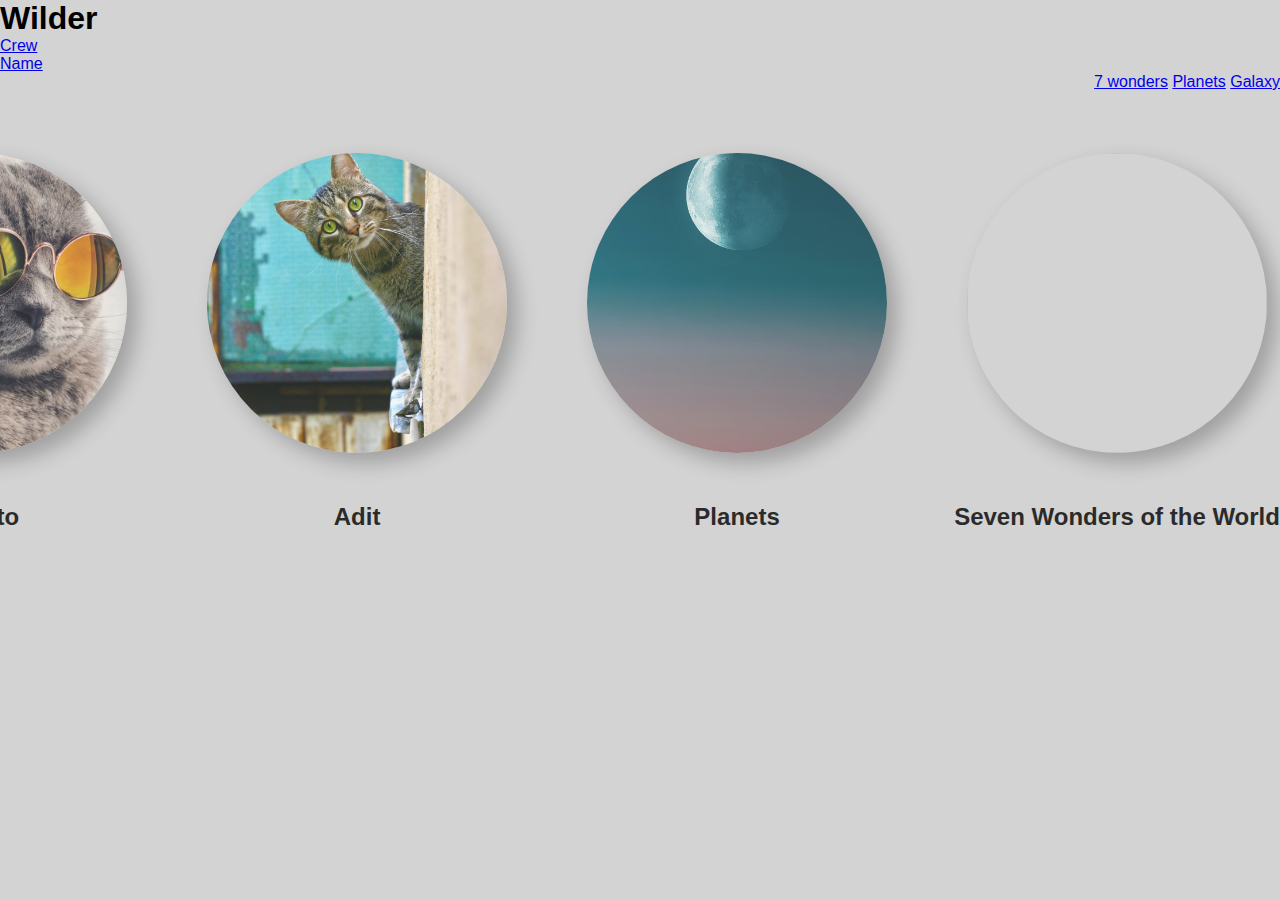
==== index.html @ 469df577 "adding new files for planet and facts" ====
<!DOCTYPE html>
<html lang="en">
  <head>
    <meta charset="UTF-8" />
    <meta http-equiv="X-UA-Compatible" content="IE=edge" />
    <meta name="viewport" content="width=device-width, initial-scale=1.0" />
    <link rel="stylesheet" href="style.css" />
    <link
      rel="stylesheet"
      href="https://cdnjs.cloudflare.com/ajax/libs/font-awesome/6.4.0/css/all.min.css"
      integrity="sha512-iecdLmaskl7CVkqkXNQ/ZH/XLlvWZOJyj7Yy7tcenmpD1ypASozpmT/E0iPtmFIB46ZmdtAc9eNBvH0H/ZpiBw=="
      crossorigin="anonymous"
      referrerpolicy="no-referrer"
    />
    <title>Wilder Crew Member</title>
  </head>
  <body>
    <header>
      <div class="navbar">
          <div class="logo"><h1 id="wilder">Wilder</h1></div>
          <ul>
              <li><a href="crew.html" id= "Crew">Crew</a></li>
              <li><a href="#name-section" id="game">Name</a></li>
          </ul>
          <div class="toogle" style="float:right" >
              <i class="fa-solid fa-bars"></i>
              <div class ="dropdown-content">
              <a href="crew">7 wonders</a>
              <a href="Solar">Planets</a>
              <a href="Galaxy">Galaxy</a>
          </div>
          </div>
      </div>
  </header>
  <body>
    <main>
      <div id="section1" >
      <div class="container">
      <div class="image-container">
        <div class="image">
          <img src= "marco-biondi-0apwACX-W2Y-unsplash.jpg"/>
          <h2>Sameetah</h2>
        </div>
        <div class="image">
          <img src="raoul-droog-yMSecCHsIBc-unsplash.jpg"/>
          <h2>Alberto</h2>
        </div>
        <div class="image">
          <img src="bogdan-farca-CEx86maLUSc-unsplash.jpg" />
          <h2>Adit</h2>
        </div>
      </div>
      </div>
    </div>
  </div>
  <div id="section2" class="hidden">
  <div class="container">
    <div class="image-container">
      <div class="image">
        <img src="alexander-andrews-yOIT88xWkbg-unsplash.jpg" />
        <h2>Planets</h2>
      </div>
      <div class="image">
        <img src="vatra-voda-_P5F9l4XNMA-unsplash.jpg" />
        <h2>Seven Wonders of the World</h2>
      </div>
      <div class="image">
        <img src="jeremy-thomas-E0AHdsENmDg-unsplash.jpg" />
        <h2>Galaxy</h2>
      </div>
    </div>
    </div>
  </div>
</div>
    </main>

  <script src="script.js"></script>
</body>

</html>
---- style.css ----
:root {
  background-color: #D3D3D3;
}


* {
  margin: 0;
  padding: 0;
  box-sizing: border-box;
  font-family: sans-serif;
}

/* Alberto part is header*/

@media only screen and (max-width: 600px) {
  .navbar {
      justify-content: space-between;
  }

  .logo {
      transform: scale(0.8);
  }

  .toggle {
      display: inline-block;
  }

  ul {
      display: none;
  }


.navbar {
display: flex;
justify-content: space-between;
color: aliceblue;
background-color: rgb(8, 6, 6);
height: 4rem;
align-items: center;

}
.logo {
margin: 8rem;
font-size: medium;
}

.logo:hover {
    color:grey;
    cursor: pointer;
}

ul {
display: flex;
justify-content: space-around;
width: 15rem;
list-style-type:none;
}

a{
text-decoration: none;
color: aliceblue;
font-size: x-large; 
}

a:hover {
    color:grey;
    cursor: pointer;
}

.toogle {
margin-right: 1rem;
position: relative;
display: inline-block;
padding: 16px;
font-size: 16px;
}

.toogle:hover {
color: grey;
transform: scale(1.3);
}

.dropdown-content {
display: none;
position: absolute;
background-color: #f1f1f1;
min-width:160px;
box-shadow: 0px 8px 16px 0px rgba(0,0,0,0,0.2);
z-index: 1;
right:0

}

.dropdown-content a {
color: black;
padding: 12px 16px;
text-decoration:none;
display:block;
}

.dropdown-content a:hover {
background-color: #ddd;
}

.toogle:hover .dropdown-content {
display: block;
}






/* Sameetah part is main */




main {
  display: flex;
  justify-content: center;
  align-items: center;


  padding: 80px 0;


}

.image-container {
  display: flex;
  justify-content: center;
  

  

}

.image-container img {
  width: 300px; /* Adjust this value to your desired size */
  height: 300px; /* Adjust this value to your desired size */
  border-radius: 50%;
  object-fit: cover;
  margin: 0 40px;
  /* Adjust this value to add spacing between images */

  box-shadow: 10px 10px 20px rgba(0, 0, 0, 0.3);




}

.image-container h2,
img {
  opacity: 0.8;
  position: relative;
  text-shadow: 2px 2px 4px rgba(0, 0, 0, 0.5);
 
  
}
.image-container .image:hover  {
  transition: transform 0.8s ease-in;
  transform: scale(1.3);
  /* Increase the value to make the image grow more */
}

.image-container .image:not(:hover) {
  transition: transform 0.9s ease-in;
  transform: scale(1);
}

.image {
  display: flex;
  justify-content: center;
  flex-direction: column;
  text-align: center;
  gap: 50px 0;


}

.hidden{display: none;}


@media (max-width: 1139px) {
  .image-container {
      flex-direction: column;
  }

  .image{
      height: 70vh;
  }
}
}
/* Sameetah part is main */




main {
    display: flex;
    justify-content: center;
    align-items: center;


    padding: 80px 0;


}

.image-container {
    display: flex;
    justify-content: center;



}

.image-container img {
    width: 300px;
    /* Adjust this value to your desired size */
    height: 300px;
    /* Adjust this value to your desired size */
    border-radius: 50%;
    object-fit: cover;
    margin: 0 40px;
    /* Adjust this value to add spacing between images */

    box-shadow: 10px 10px 20px rgba(0, 0, 0, 0.3);




}

.image-container h2,
img {
    opacity: 0.8;
    position: relative;



}

.image-container .image:hover {
    transition: transform 0.8s ease-in;
    transform: scale(1.3);
    /* Increase the value to make the image grow more */
}

.image-container .image:not(:hover) {
    transition: transform 0.9s ease-in;
    transform: scale(1);
}

.image {
    display: flex;
    justify-content: center;
    flex-direction: column;
    text-align: center;
    gap: 50px 0;


}

@media (max-width: 1139px) {
    .image-container {
        flex-direction: column;
    }

}
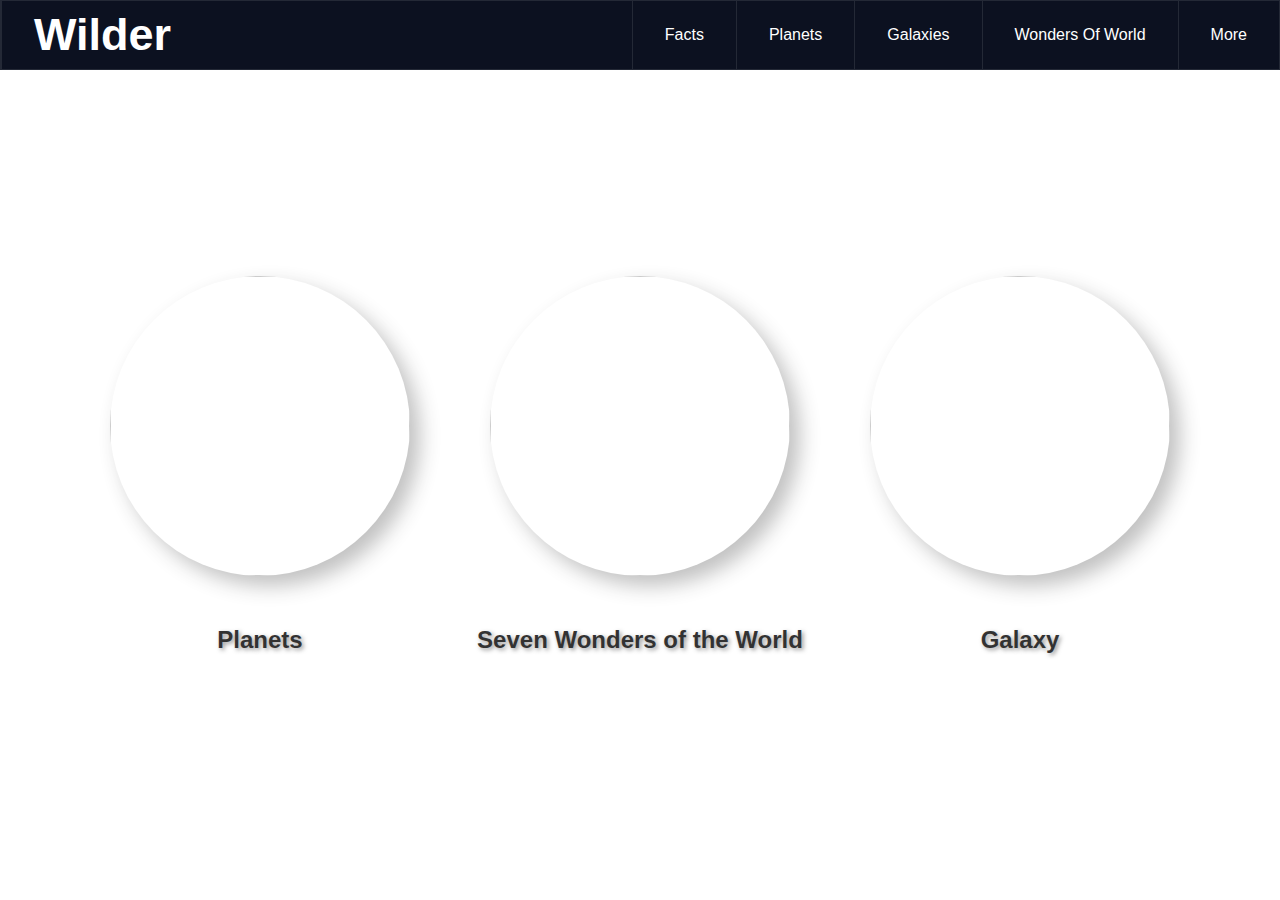
==== commit 37ba5b4f: "added the nav bar on the front page" ====
--- a/index.html
+++ b/index.html
@@ -6,75 +6,72 @@
     <meta name="viewport" content="width=device-width, initial-scale=1.0" />
     <link rel="stylesheet" href="style.css" />
     <link
+      href="https://unpkg.com/boxicons@2.1.4/css/boxicons.min.css"
       rel="stylesheet"
-      href="https://cdnjs.cloudflare.com/ajax/libs/font-awesome/6.4.0/css/all.min.css"
-      integrity="sha512-iecdLmaskl7CVkqkXNQ/ZH/XLlvWZOJyj7Yy7tcenmpD1ypASozpmT/E0iPtmFIB46ZmdtAc9eNBvH0H/ZpiBw=="
-      crossorigin="anonymous"
-      referrerpolicy="no-referrer"
     />
     <title>Wilder Crew Member</title>
   </head>
+
   <body>
     <header>
-      <div class="navbar">
-          <div class="logo"><h1 id="wilder">Wilder</h1></div>
-          <ul>
-              <li><a href="crew.html" id= "Crew">Crew</a></li>
-              <li><a href="#name-section" id="game">Name</a></li>
-          </ul>
-          <div class="toogle" style="float:right" >
-              <i class="fa-solid fa-bars"></i>
-              <div class ="dropdown-content">
-              <a href="crew">7 wonders</a>
-              <a href="Solar">Planets</a>
-              <a href="Galaxy">Galaxy</a>
-          </div>
-          </div>
-      </div>
-  </header>
-  <body>
+      <nav>
+        <div id="logo" class="section">
+          <h2>Wilder</h2>
+        </div>
+        <div id="home" class="section">
+          <a href="facts.html">Facts</a>
+        </div>
+        <div id="home" class="section">
+          <a href="planet.html">Planets</a>
+        </div>
+        <div id="home" class="section">
+          <a href="galax.html">Galaxies</a>
+        </div>
+        <div id="home" class="section">
+          <a href="#">Wonders Of World</a>
+        </div>
+        <div id="about" class="section">
+          <a
+            href="https://solarsystem.nasa.gov/planets/overview/"
+            target="_blank"
+            >More</a
+          >
+        </div>
+        <div id="menu" class="section">
+          <i class="bx bx-menu"></i>
+        </div>
+        <div class="dropdown">
+          <a href="index.html">Home</a>
+          <a href="facts.html">Facts</a>
+          <a href="galax.html">Galaxies</a>
+          <a href="#">Wonders Of World</a>
+          <a
+            href="https://solarsystem.nasa.gov/planets/overview/"
+            target="_blank"
+            >More</a
+          >
+        </div>
+      </nav>
+    </header>
+
     <main>
-      <div id="section1" >
-      <div class="container">
       <div class="image-container">
         <div class="image">
-          <img src= "marco-biondi-0apwACX-W2Y-unsplash.jpg"/>
-          <h2>Sameetah</h2>
+          <img
+            src="main-page-pics/alexander-andrews-yOIT88xWkbg-unsplash.jpg"
+          />
+          <h2>Planets</h2>
         </div>
         <div class="image">
-          <img src="raoul-droog-yMSecCHsIBc-unsplash.jpg"/>
-          <h2>Alberto</h2>
+          <img src="main-page-pics/vatra-voda-_P5F9l4XNMA-unsplash.jpg" />
+          <h2>Seven Wonders of the World</h2>
         </div>
         <div class="image">
-          <img src="bogdan-farca-CEx86maLUSc-unsplash.jpg" />
-          <h2>Adit</h2>
+          <img src="main-page-pics/jeremy-thomas-E0AHdsENmDg-unsplash.jpg" />
+          <h2>Galaxy</h2>
         </div>
       </div>
-      </div>
-    </div>
-  </div>
-  <div id="section2" class="hidden">
-  <div class="container">
-    <div class="image-container">
-      <div class="image">
-        <img src="alexander-andrews-yOIT88xWkbg-unsplash.jpg" />
-        <h2>Planets</h2>
-      </div>
-      <div class="image">
-        <img src="vatra-voda-_P5F9l4XNMA-unsplash.jpg" />
-        <h2>Seven Wonders of the World</h2>
-      </div>
-      <div class="image">
-        <img src="jeremy-thomas-E0AHdsENmDg-unsplash.jpg" />
-        <h2>Galaxy</h2>
-      </div>
-    </div>
-    </div>
-  </div>
-</div>
     </main>
-
-  <script src="script.js"></script>
-</body>
-
-</html>+    <script src="script.js"></script>
+  </body>
+</html>
--- a/style.css
+++ b/style.css
@@ -1,168 +1,229 @@
 :root {
-  background-color: #D3D3D3;
-}
-
+  --main-color: #fff;
+  --bg-color: rgb(12, 17, 32);
+  --border-color: rgba(255, 255, 255, 0.1);
+  --text-size: 14px;
+  --logo: 30px;
+  --t-color: #e83f6f;
+}
 
 * {
   margin: 0;
   padding: 0;
+
   box-sizing: border-box;
   font-family: sans-serif;
+  text-decoration: none;
+}
+
+/* matching navbar for all the files */
+header > nav {
+  display: flex;
+  width: 100%;
+  border: 1px solid var(--border-color);
+  background-color: var(--bg-color);
+}
+
+header > nav .section {
+  padding: 0.5rem 2rem;
+  display: flex;
+  justify-content: center;
+  align-items: center;
+  gap: 1;
+  border-left: 1px solid var(--border-color);
+  text-decoration: none;
+}
+
+header > nav > div > a {
+  color: var(--main-color);
+  transition: transform 0.2s ease-in-out;
+}
+
+nav > div > a:hover {
+  color: var(--t-color);
+  transform: translateY(-10%);
+}
+
+#logo {
+  flex-grow: 1;
+  justify-content: flex-start;
+  font-size: var(--logo);
+  text-decoration: none;
+  color: var(--main-color);
+}
+
+#menu {
+  color: var(--main-color);
+  display: none;
+  font-size: 1.5rem;
+  cursor: pointer;
+}
+
+/* Dropdown menu */
+
+nav .dropdown {
+  display: none;
+  position: absolute;
+  right: 2rem;
+  top: 4rem;
+  width: 250px;
+  background: var(--bg-color);
+  border-radius: 10px;
+  overflow: hidden;
+  height: 0;
+  z-index: 10;
+}
+
+nav .dropdown > a {
+  padding: 1rem 0 0 0;
+}
+
+nav .dropdown.open a {
+  transition: transform 0.2s ease-in-out;
+}
+
+nav .dropdown.open a:hover {
+  color: var(--t-color);
+  transform: translateY(-10%);
 }
 
 /* Alberto part is header*/
 
 @media only screen and (max-width: 600px) {
   .navbar {
-      justify-content: space-between;
+    justify-content: space-between;
   }
 
   .logo {
-      transform: scale(0.8);
+    transform: scale(0.8);
   }
 
   .toggle {
-      display: inline-block;
+    display: inline-block;
   }
 
   ul {
-      display: none;
-  }
-
-
-.navbar {
-display: flex;
-justify-content: space-between;
-color: aliceblue;
-background-color: rgb(8, 6, 6);
-height: 4rem;
-align-items: center;
-
-}
-.logo {
-margin: 8rem;
-font-size: medium;
-}
-
-.logo:hover {
-    color:grey;
+    display: none;
+  }
+
+  .navbar {
+    display: flex;
+    justify-content: space-between;
+    color: aliceblue;
+    background-color: rgb(8, 6, 6);
+    height: 4rem;
+    align-items: center;
+  }
+
+  .logo {
+    margin: 8rem;
+    font-size: medium;
+  }
+
+  .logo:hover {
+    color: grey;
     cursor: pointer;
-}
-
-ul {
-display: flex;
-justify-content: space-around;
-width: 15rem;
-list-style-type:none;
-}
-
-a{
-text-decoration: none;
-color: aliceblue;
-font-size: x-large; 
-}
-
-a:hover {
-    color:grey;
+  }
+
+  ul {
+    display: flex;
+    justify-content: space-around;
+    width: 15rem;
+    list-style-type: none;
+  }
+
+  a {
+    text-decoration: none;
+    color: aliceblue;
+    font-size: x-large;
+  }
+
+  a:hover {
+    color: grey;
     cursor: pointer;
-}
-
-.toogle {
-margin-right: 1rem;
-position: relative;
-display: inline-block;
-padding: 16px;
-font-size: 16px;
-}
-
-.toogle:hover {
-color: grey;
-transform: scale(1.3);
-}
-
-.dropdown-content {
-display: none;
-position: absolute;
-background-color: #f1f1f1;
-min-width:160px;
-box-shadow: 0px 8px 16px 0px rgba(0,0,0,0,0.2);
-z-index: 1;
-right:0
-
-}
-
-.dropdown-content a {
-color: black;
-padding: 12px 16px;
-text-decoration:none;
-display:block;
-}
-
-.dropdown-content a:hover {
-background-color: #ddd;
-}
-
-.toogle:hover .dropdown-content {
-display: block;
-}
-
-
-
-
-
+  }
+
+  .toogle {
+    margin-right: 1rem;
+    position: relative;
+    display: inline-block;
+    padding: 16px;
+    font-size: 16px;
+  }
+
+  .toogle:hover {
+    color: grey;
+    transform: scale(1.3);
+  }
+
+  .dropdown-content {
+    display: none;
+    position: absolute;
+    background-color: #f1f1f1;
+    min-width: 160px;
+    box-shadow: 0px 8px 16px 0px rgba(0, 0, 0, 0, 0.2);
+    z-index: 1;
+    right: 0;
+  }
+
+  .dropdown-content a {
+    color: black;
+    padding: 12px 16px;
+    text-decoration: none;
+    display: block;
+  }
+
+  .dropdown-content a:hover {
+    background-color: #ddd;
+  }
+
+  .toogle:hover .dropdown-content {
+    display: block;
+  }
+}
 
 /* Sameetah part is main */
-
-
-
-
 main {
   display: flex;
   justify-content: center;
   align-items: center;
 
-
   padding: 80px 0;
-
-
 }
 
 .image-container {
   display: flex;
   justify-content: center;
-  
-
-  
-
-}
-
-.image-container img {
-  width: 300px; /* Adjust this value to your desired size */
-  height: 300px; /* Adjust this value to your desired size */
+  align-items: center;
+}
+
+.image {
+  display: flex;
+  justify-content: center;
+  flex-direction: column;
+  text-align: center;
+  gap: 50px 0;
+  height: 70vh;
+}
+
+.image img {
+  width: 300px;
+  height: 300px;
   border-radius: 50%;
   object-fit: cover;
   margin: 0 40px;
-  /* Adjust this value to add spacing between images */
 
   box-shadow: 10px 10px 20px rgba(0, 0, 0, 0.3);
-
-
-
-
-}
-
+}
 .image-container h2,
 img {
   opacity: 0.8;
   position: relative;
   text-shadow: 2px 2px 4px rgba(0, 0, 0, 0.5);
- 
-  
-}
-.image-container .image:hover  {
+}
+.image-container .image:hover {
   transition: transform 0.8s ease-in;
   transform: scale(1.3);
-  /* Increase the value to make the image grow more */
 }
 
 .image-container .image:not(:hover) {
@@ -170,103 +231,13 @@
   transform: scale(1);
 }
 
-.image {
-  display: flex;
-  justify-content: center;
-  flex-direction: column;
-  text-align: center;
-  gap: 50px 0;
-
-
-}
-
-.hidden{display: none;}
-
-
-@media (max-width: 1139px) {
+@media screen and (max-width: 1100px) {
   .image-container {
-      flex-direction: column;
-  }
-
-  .image{
-      height: 70vh;
-  }
-}
-}
-/* Sameetah part is main */
-
-
-
-
-main {
-    display: flex;
-    justify-content: center;
+    flex-direction: column;
     align-items: center;
-
-
-    padding: 80px 0;
-
-
-}
-
-.image-container {
-    display: flex;
-    justify-content: center;
-
-
-
-}
-
-.image-container img {
-    width: 300px;
-    /* Adjust this value to your desired size */
-    height: 300px;
-    /* Adjust this value to your desired size */
-    border-radius: 50%;
-    object-fit: cover;
-    margin: 0 40px;
-    /* Adjust this value to add spacing between images */
-
-    box-shadow: 10px 10px 20px rgba(0, 0, 0, 0.3);
-
-
-
-
-}
-
-.image-container h2,
-img {
-    opacity: 0.8;
-    position: relative;
-
-
-
-}
-
-.image-container .image:hover {
-    transition: transform 0.8s ease-in;
-    transform: scale(1.3);
-    /* Increase the value to make the image grow more */
-}
-
-.image-container .image:not(:hover) {
-    transition: transform 0.9s ease-in;
-    transform: scale(1);
-}
-
-.image {
-    display: flex;
-    justify-content: center;
-    flex-direction: column;
-    text-align: center;
-    gap: 50px 0;
-
-
-}
-
-@media (max-width: 1139px) {
-    .image-container {
-        flex-direction: column;
-    }
-
-}+  }
+  .image {
+    gap: 40px 0;
+    height: 70vh;
+  }
+}
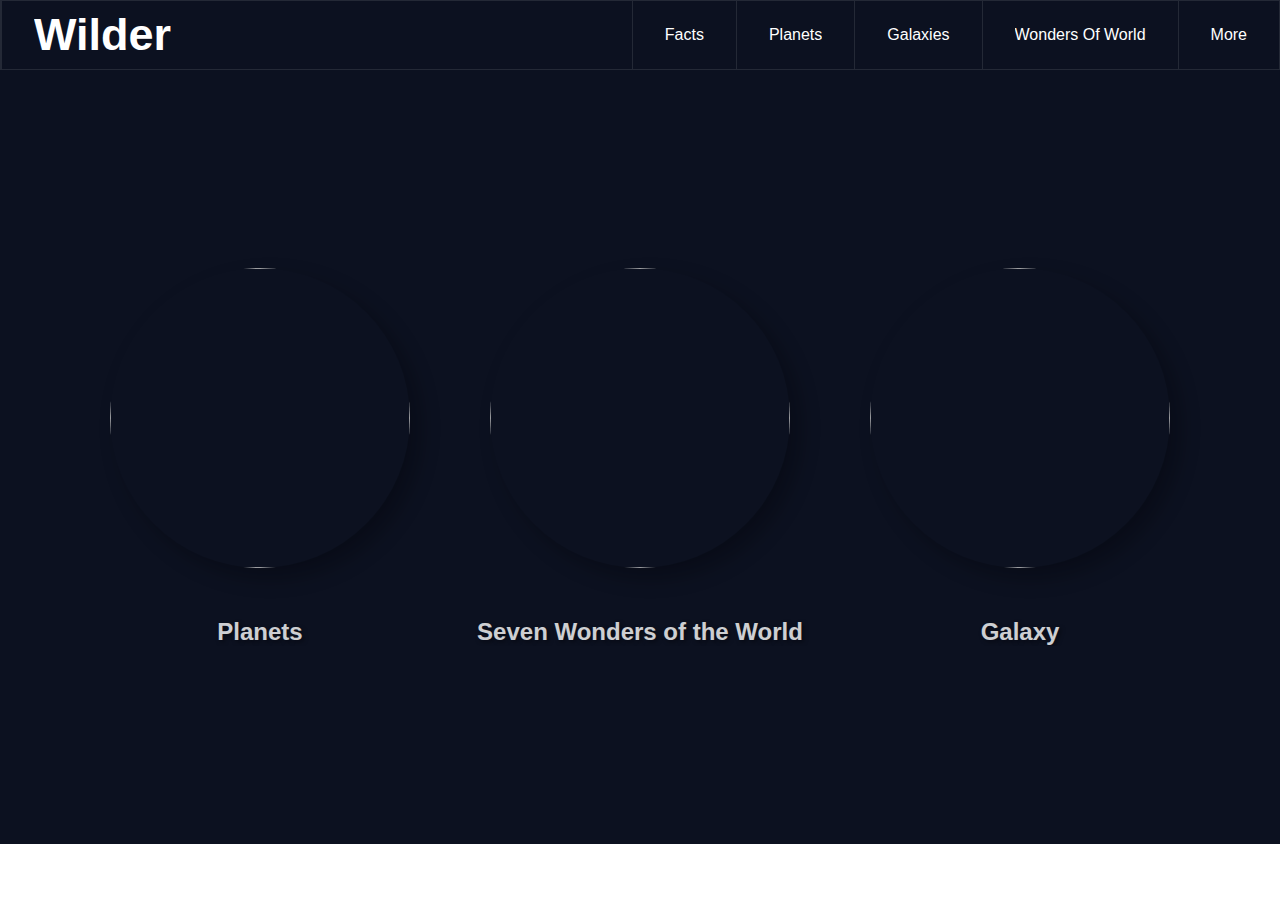
==== commit 1eb12617: "updated every single files" ====
--- a/index.html
+++ b/index.html
@@ -1,77 +1,63 @@
-<!DOCTYPE html>
-<html lang="en">
-  <head>
-    <meta charset="UTF-8" />
-    <meta http-equiv="X-UA-Compatible" content="IE=edge" />
-    <meta name="viewport" content="width=device-width, initial-scale=1.0" />
-    <link rel="stylesheet" href="style.css" />
-    <link
-      href="https://unpkg.com/boxicons@2.1.4/css/boxicons.min.css"
-      rel="stylesheet"
-    />
-    <title>Wilder Crew Member</title>
-  </head>
+<head>
+  <meta charset="UTF-8" />
+  <meta http-equiv="X-UA-Compatible" content="IE=edge" />
+  <meta name="viewport" content="width=device-width, initial-scale=1.0" />
+  <link rel="stylesheet" href="style.css" />
+  <link href='https://unpkg.com/boxicons@2.1.4/css/boxicons.min.css' rel='stylesheet'>
+  <title>Wilder Crew Member</title>
+</head>
 
-  <body>
-    <header>
-      <nav>
-        <div id="logo" class="section">
-          <h2>Wilder</h2>
-        </div>
-        <div id="home" class="section">
-          <a href="facts.html">Facts</a>
-        </div>
-        <div id="home" class="section">
-          <a href="planet.html">Planets</a>
-        </div>
-        <div id="home" class="section">
-          <a href="galax.html">Galaxies</a>
-        </div>
-        <div id="home" class="section">
-          <a href="#">Wonders Of World</a>
-        </div>
-        <div id="about" class="section">
-          <a
-            href="https://solarsystem.nasa.gov/planets/overview/"
-            target="_blank"
-            >More</a
-          >
-        </div>
-        <div id="menu" class="section">
-          <i class="bx bx-menu"></i>
-        </div>
-        <div class="dropdown">
-          <a href="index.html">Home</a>
-          <a href="facts.html">Facts</a>
-          <a href="galax.html">Galaxies</a>
-          <a href="#">Wonders Of World</a>
-          <a
-            href="https://solarsystem.nasa.gov/planets/overview/"
-            target="_blank"
-            >More</a
-          >
-        </div>
-      </nav>
-    </header>
+<body>
+  <header>
+    <nav>
+      <div id="logo" class="section">
+        <h2>Wilder</h2>
+      </div>
+      <div id="home" class="section">
+        <a href="facts.html">Facts</a>
+      </div>
+      <div id="home" class="section">
+        <a href="planet.html">Planets</a>
+      </div>
+      <div id="home" class="section">
+        <a href="galax.html">Galaxies</a>
+      </div>
+      <div id="home" class="section">
+        <a href="Seven wonders/seven-wonders.html">Wonders Of World</a>
+      </div>
+      <div id="about" class="section">
+        <a href="https://solarsystem.nasa.gov/planets/overview/" target="_blank">More</a>
+      </div>
+      <div id="menu" class="section">
+        <i class='bx bx-menu'></i>
+      </div>
+      <div class="dropdown">
+        <a href="facts.html">Facts</a>
+        <a href="planet.html">Planets</a>
+        <a href="galax.html">Galaxies</a>
+        <a href="Seven wonders/seven-wonders.html">Wonders Of World</a>
+        <a href="https://solarsystem.nasa.gov/planets/overview/" target="_blank">More</a>
+      </div>
+    </nav>
+  </header>
+  <main>
+    <div class="image-container">
+      <div class="image">
+        <img src="main-page-pics/alexander-andrews-yOIT88xWkbg-unsplash.jpg" />
+        <h2>Planets</h2>
+      </div>
+      <div class="image">
+        <img src="main-page-pics/vatra-voda-_P5F9l4XNMA-unsplash.jpg" />
+        <h2>Seven Wonders of the World</h2>
+      </div>
+      <div class="image">
+        <img src="main-page-pics/jeremy-thomas-E0AHdsENmDg-unsplash.jpg" />
+        <h2>Galaxy</h2>
+      </div>
+    </div>
+  </main>
+  <script src="script.js"></script>
+  <script src="seven.js"></script>
+</body>
 
-    <main>
-      <div class="image-container">
-        <div class="image">
-          <img
-            src="main-page-pics/alexander-andrews-yOIT88xWkbg-unsplash.jpg"
-          />
-          <h2>Planets</h2>
-        </div>
-        <div class="image">
-          <img src="main-page-pics/vatra-voda-_P5F9l4XNMA-unsplash.jpg" />
-          <h2>Seven Wonders of the World</h2>
-        </div>
-        <div class="image">
-          <img src="main-page-pics/jeremy-thomas-E0AHdsENmDg-unsplash.jpg" />
-          <h2>Galaxy</h2>
-        </div>
-      </div>
-    </main>
-    <script src="script.js"></script>
-  </body>
-</html>
+</html>--- a/style.css
+++ b/style.css
@@ -10,36 +10,37 @@
 * {
   margin: 0;
   padding: 0;
-
   box-sizing: border-box;
   font-family: sans-serif;
   text-decoration: none;
+  overflow-x: hidden;
 }
 
 /* matching navbar for all the files */
-header > nav {
+header>nav {
   display: flex;
   width: 100%;
   border: 1px solid var(--border-color);
   background-color: var(--bg-color);
 }
 
-header > nav .section {
-  padding: 0.5rem 2rem;
+header>nav .section {
+  padding: .50rem 2rem;
   display: flex;
   justify-content: center;
   align-items: center;
   gap: 1;
   border-left: 1px solid var(--border-color);
   text-decoration: none;
+
 }
 
-header > nav > div > a {
+header>nav>div>a {
   color: var(--main-color);
-  transition: transform 0.2s ease-in-out;
+  transition: transform .2s ease-in-out;
 }
 
-nav > div > a:hover {
+nav>div>a:hover {
   color: var(--t-color);
   transform: translateY(-10%);
 }
@@ -50,6 +51,7 @@
   font-size: var(--logo);
   text-decoration: none;
   color: var(--main-color);
+
 }
 
 #menu {
@@ -65,7 +67,7 @@
   display: none;
   position: absolute;
   right: 2rem;
-  top: 4rem;
+  top: 4.4rem;
   width: 250px;
   background: var(--bg-color);
   border-radius: 10px;
@@ -74,12 +76,13 @@
   z-index: 10;
 }
 
-nav .dropdown > a {
+nav .dropdown>a {
   padding: 1rem 0 0 0;
 }
 
+
 nav .dropdown.open a {
-  transition: transform 0.2s ease-in-out;
+  transition: transform .2s ease-in-out;
 }
 
 nav .dropdown.open a:hover {
@@ -87,114 +90,21 @@
   transform: translateY(-10%);
 }
 
-/* Alberto part is header*/
-
-@media only screen and (max-width: 600px) {
-  .navbar {
-    justify-content: space-between;
-  }
-
-  .logo {
-    transform: scale(0.8);
-  }
-
-  .toggle {
-    display: inline-block;
-  }
-
-  ul {
-    display: none;
-  }
-
-  .navbar {
-    display: flex;
-    justify-content: space-between;
-    color: aliceblue;
-    background-color: rgb(8, 6, 6);
-    height: 4rem;
-    align-items: center;
-  }
-
-  .logo {
-    margin: 8rem;
-    font-size: medium;
-  }
-
-  .logo:hover {
-    color: grey;
-    cursor: pointer;
-  }
-
-  ul {
-    display: flex;
-    justify-content: space-around;
-    width: 15rem;
-    list-style-type: none;
-  }
-
-  a {
-    text-decoration: none;
-    color: aliceblue;
-    font-size: x-large;
-  }
-
-  a:hover {
-    color: grey;
-    cursor: pointer;
-  }
-
-  .toogle {
-    margin-right: 1rem;
-    position: relative;
-    display: inline-block;
-    padding: 16px;
-    font-size: 16px;
-  }
-
-  .toogle:hover {
-    color: grey;
-    transform: scale(1.3);
-  }
-
-  .dropdown-content {
-    display: none;
-    position: absolute;
-    background-color: #f1f1f1;
-    min-width: 160px;
-    box-shadow: 0px 8px 16px 0px rgba(0, 0, 0, 0, 0.2);
-    z-index: 1;
-    right: 0;
-  }
-
-  .dropdown-content a {
-    color: black;
-    padding: 12px 16px;
-    text-decoration: none;
-    display: block;
-  }
-
-  .dropdown-content a:hover {
-    background-color: #ddd;
-  }
-
-  .toogle:hover .dropdown-content {
-    display: block;
-  }
-}
 
 /* Sameetah part is main */
 main {
   display: flex;
   justify-content: center;
   align-items: center;
-
-  padding: 80px 0;
+  background-color: var(--bg-color);
+  padding: 72px 0;
 }
 
 .image-container {
   display: flex;
   justify-content: center;
   align-items: center;
+  overflow: hidden;
 }
 
 .image {
@@ -215,15 +125,45 @@
 
   box-shadow: 10px 10px 20px rgba(0, 0, 0, 0.3);
 }
+
+.image-container h2 {
+  color: var(--main-color);
+}
+
 .image-container h2,
 img {
   opacity: 0.8;
   position: relative;
   text-shadow: 2px 2px 4px rgba(0, 0, 0, 0.5);
 }
+
 .image-container .image:hover {
   transition: transform 0.8s ease-in;
-  transform: scale(1.3);
+  transform: scale(1.2);
+}
+
+@media screen and (max-width: 750px) {
+
+  header>nav .section {
+    display: none;
+  }
+
+  #logo {
+    display: flex;
+  }
+
+  #menu {
+    display: flex;
+  }
+
+  .dropdown.open {
+    display: flex;
+    justify-content: flex-start;
+    align-items: center;
+    z-index: 20;
+    height: 240px;
+    flex-direction: column;
+  }
 }
 
 .image-container .image:not(:hover) {
@@ -236,8 +176,9 @@
     flex-direction: column;
     align-items: center;
   }
+
   .image {
     gap: 40px 0;
     height: 70vh;
   }
-}
+}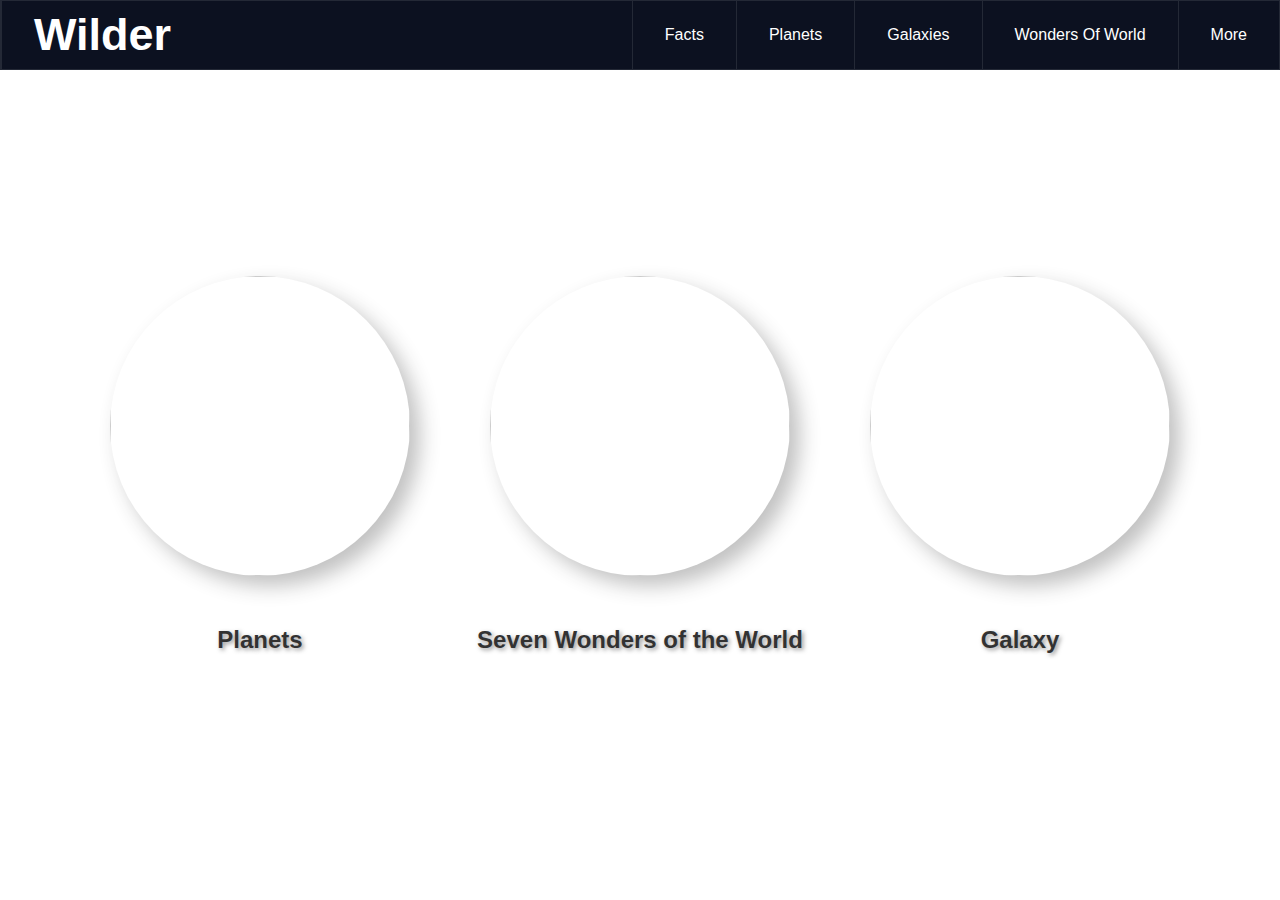
==== commit 95a19bc3: "Merge branch 'crew' of gitlab.devops.telekom.de:nad/ert_hire2skill_20230502/projects/project-1/2023-" ====
--- a/index.html
+++ b/index.html
@@ -23,7 +23,7 @@
         <a href="galax.html">Galaxies</a>
       </div>
       <div id="home" class="section">
-        <a href="Seven wonders/seven-wonders.html">Wonders Of World</a>
+        <a href="#">Wonders Of World</a>
       </div>
       <div id="about" class="section">
         <a href="https://solarsystem.nasa.gov/planets/overview/" target="_blank">More</a>
@@ -32,10 +32,10 @@
         <i class='bx bx-menu'></i>
       </div>
       <div class="dropdown">
+        <a href="index.html">Home</a>
         <a href="facts.html">Facts</a>
-        <a href="planet.html">Planets</a>
         <a href="galax.html">Galaxies</a>
-        <a href="Seven wonders/seven-wonders.html">Wonders Of World</a>
+        <a href="#">Wonders Of World</a>
         <a href="https://solarsystem.nasa.gov/planets/overview/" target="_blank">More</a>
       </div>
     </nav>
@@ -60,4 +60,4 @@
   <script src="seven.js"></script>
 </body>
 
-</html>+</html>
--- a/style.css
+++ b/style.css
@@ -10,37 +10,36 @@
 * {
   margin: 0;
   padding: 0;
+
   box-sizing: border-box;
   font-family: sans-serif;
   text-decoration: none;
-  overflow-x: hidden;
 }
 
 /* matching navbar for all the files */
-header>nav {
+header > nav {
   display: flex;
   width: 100%;
   border: 1px solid var(--border-color);
   background-color: var(--bg-color);
 }
 
-header>nav .section {
-  padding: .50rem 2rem;
+header > nav .section {
+  padding: 0.5rem 2rem;
   display: flex;
   justify-content: center;
   align-items: center;
   gap: 1;
   border-left: 1px solid var(--border-color);
   text-decoration: none;
-
 }
 
-header>nav>div>a {
+header > nav > div > a {
   color: var(--main-color);
-  transition: transform .2s ease-in-out;
+  transition: transform 0.2s ease-in-out;
 }
 
-nav>div>a:hover {
+nav > div > a:hover {
   color: var(--t-color);
   transform: translateY(-10%);
 }
@@ -51,7 +50,6 @@
   font-size: var(--logo);
   text-decoration: none;
   color: var(--main-color);
-
 }
 
 #menu {
@@ -76,13 +74,12 @@
   z-index: 10;
 }
 
-nav .dropdown>a {
+nav .dropdown > a {
   padding: 1rem 0 0 0;
 }
 
-
 nav .dropdown.open a {
-  transition: transform .2s ease-in-out;
+  transition: transform 0.2s ease-in-out;
 }
 
 nav .dropdown.open a:hover {
@@ -90,21 +87,19 @@
   transform: translateY(-10%);
 }
 
-
 /* Sameetah part is main */
 main {
   display: flex;
   justify-content: center;
   align-items: center;
-  background-color: var(--bg-color);
-  padding: 72px 0;
+
+  padding: 80px 0;
 }
 
 .image-container {
   display: flex;
   justify-content: center;
   align-items: center;
-  overflow: hidden;
 }
 
 .image {
@@ -126,10 +121,6 @@
   box-shadow: 10px 10px 20px rgba(0, 0, 0, 0.3);
 }
 
-.image-container h2 {
-  color: var(--main-color);
-}
-
 .image-container h2,
 img {
   opacity: 0.8;
@@ -139,12 +130,11 @@
 
 .image-container .image:hover {
   transition: transform 0.8s ease-in;
-  transform: scale(1.2);
+  transform: scale(1.3);
 }
 
 @media screen and (max-width: 750px) {
-
-  header>nav .section {
+  header > nav .section {
     display: none;
   }
 
@@ -181,4 +171,4 @@
     gap: 40px 0;
     height: 70vh;
   }
-}+}
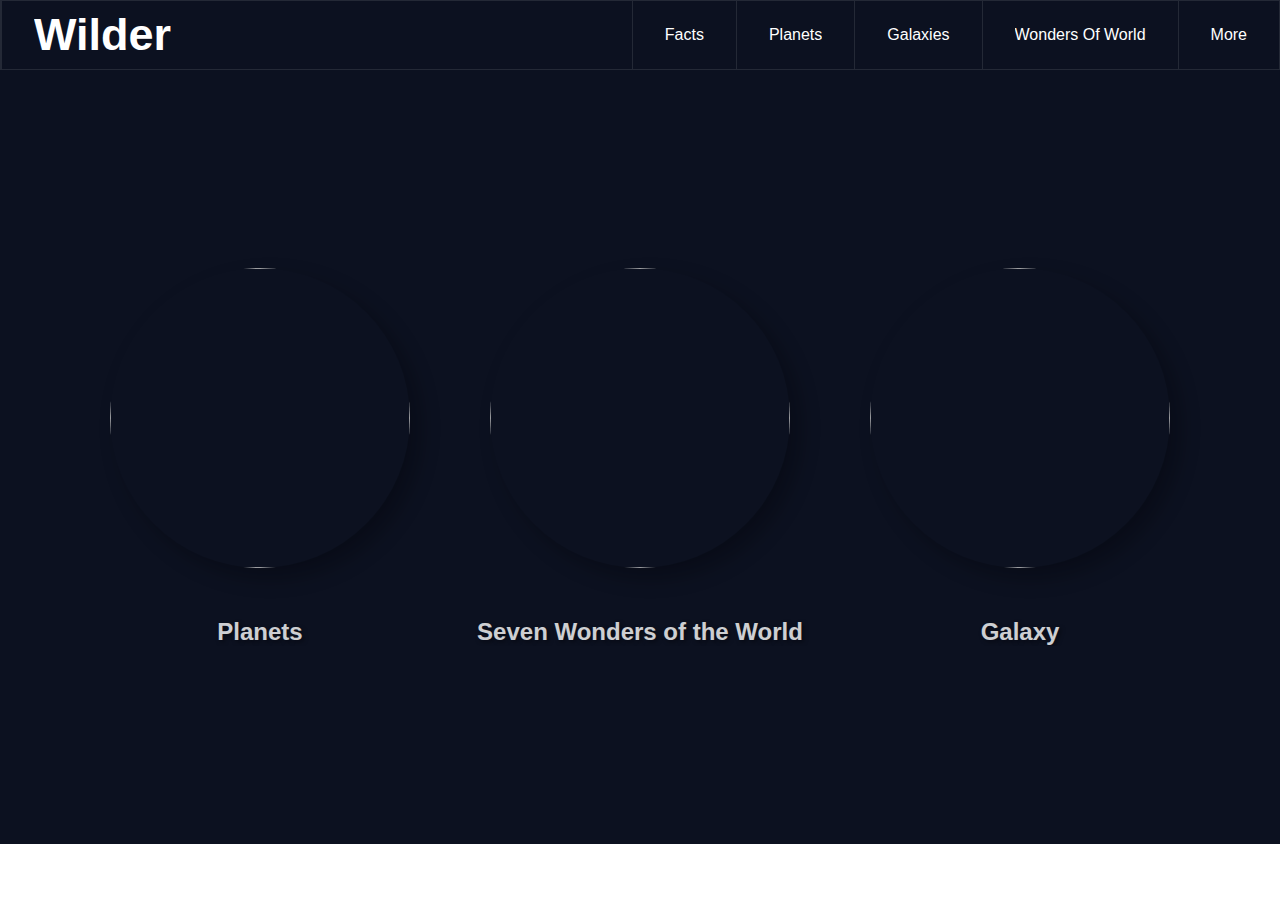
==== commit d18c7c9b: "Merge branch 'main' into frontpage" ====
--- a/index.html
+++ b/index.html
@@ -23,7 +23,7 @@
         <a href="galax.html">Galaxies</a>
       </div>
       <div id="home" class="section">
-        <a href="#">Wonders Of World</a>
+        <a href="Seven wonders/seven-wonders.html">Wonders Of World</a>
       </div>
       <div id="about" class="section">
         <a href="https://solarsystem.nasa.gov/planets/overview/" target="_blank">More</a>
@@ -32,10 +32,10 @@
         <i class='bx bx-menu'></i>
       </div>
       <div class="dropdown">
-        <a href="index.html">Home</a>
         <a href="facts.html">Facts</a>
+        <a href="planet.html">Planets</a>
         <a href="galax.html">Galaxies</a>
-        <a href="#">Wonders Of World</a>
+        <a href="Seven wonders/seven-wonders.html">Wonders Of World</a>
         <a href="https://solarsystem.nasa.gov/planets/overview/" target="_blank">More</a>
       </div>
     </nav>
--- a/style.css
+++ b/style.css
@@ -10,10 +10,10 @@
 * {
   margin: 0;
   padding: 0;
-
   box-sizing: border-box;
   font-family: sans-serif;
   text-decoration: none;
+  overflow-x: hidden;
 }
 
 /* matching navbar for all the files */
@@ -92,14 +92,15 @@
   display: flex;
   justify-content: center;
   align-items: center;
-
-  padding: 80px 0;
+  background-color: var(--bg-color);
+  padding: 72px 0;
 }
 
 .image-container {
   display: flex;
   justify-content: center;
   align-items: center;
+  overflow: hidden;
 }
 
 .image {
@@ -109,6 +110,7 @@
   text-align: center;
   gap: 50px 0;
   height: 70vh;
+  cursor: pointer;
 }
 
 .image img {
@@ -121,6 +123,10 @@
   box-shadow: 10px 10px 20px rgba(0, 0, 0, 0.3);
 }
 
+.image-container h2 {
+  color: var(--main-color);
+}
+
 .image-container h2,
 img {
   opacity: 0.8;
@@ -130,10 +136,11 @@
 
 .image-container .image:hover {
   transition: transform 0.8s ease-in;
-  transform: scale(1.3);
+  transform: scale(1.2);
 }
 
-@media screen and (max-width: 750px) {
+@media screen and (max-width: 850px) {
+
   header > nav .section {
     display: none;
   }
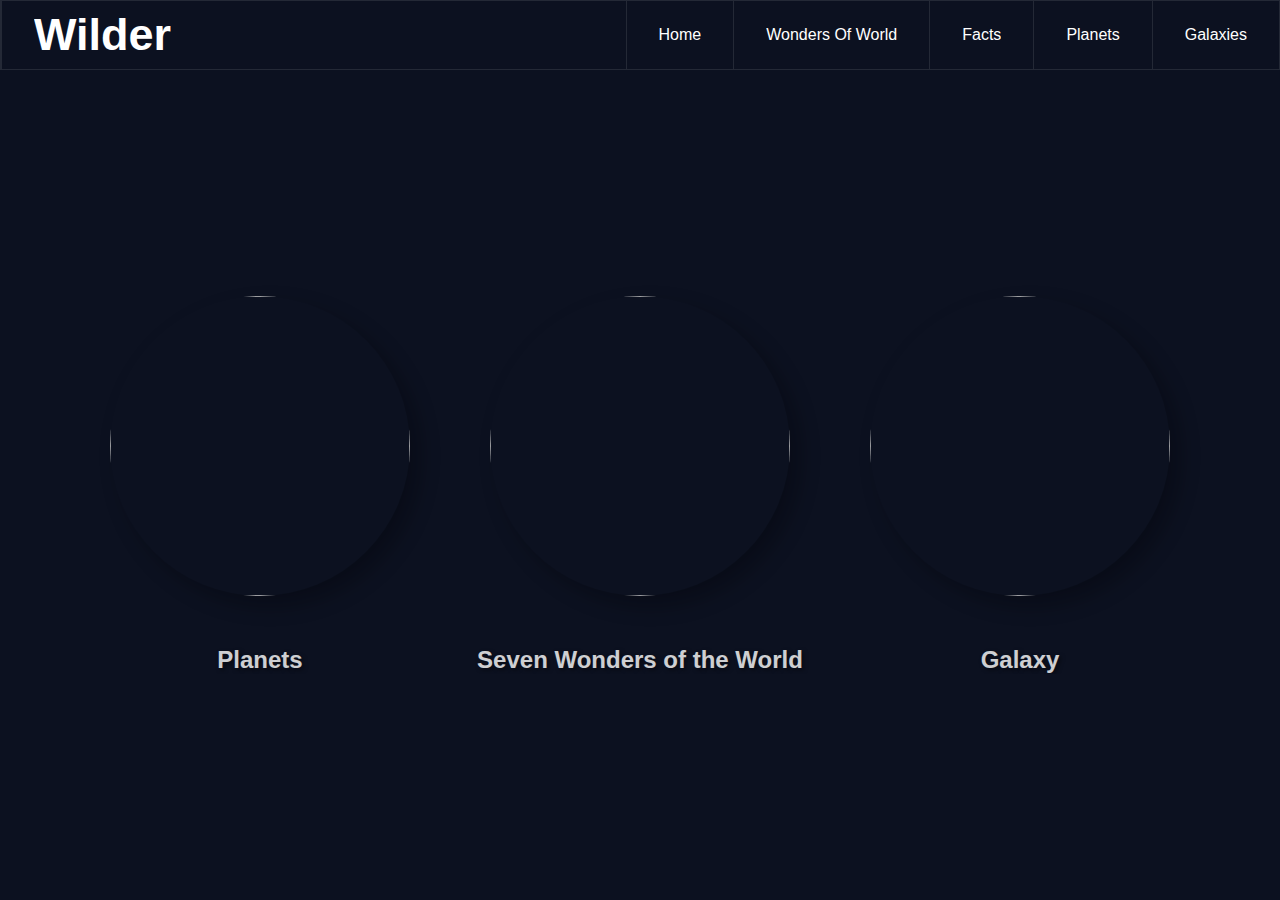
==== commit 423dc550: "fixied small issue" ====
--- a/index.html
+++ b/index.html
@@ -13,30 +13,30 @@
       <div id="logo" class="section">
         <h2>Wilder</h2>
       </div>
-      <div id="home" class="section">
+      <div class="section">
+        <a href="index.html">Home</a>
+      </div>
+      <div class="section">
+        <a href="Seven wonders/seven-wonders.html">Wonders Of World</a>
+      </div>
+      <div class="section">
         <a href="facts.html">Facts</a>
       </div>
-      <div id="home" class="section">
+      <div class="section">
         <a href="planet.html">Planets</a>
       </div>
-      <div id="home" class="section">
+      <div class="section">
         <a href="galax.html">Galaxies</a>
-      </div>
-      <div id="home" class="section">
-        <a href="Seven wonders/seven-wonders.html">Wonders Of World</a>
-      </div>
-      <div id="about" class="section">
-        <a href="https://solarsystem.nasa.gov/planets/overview/" target="_blank">More</a>
       </div>
       <div id="menu" class="section">
         <i class='bx bx-menu'></i>
       </div>
       <div class="dropdown">
+        <a href="index.html">Home</a>
+        <a href="Seven wonders/seven-wonders.html">Wonders Of World</a>
         <a href="facts.html">Facts</a>
         <a href="planet.html">Planets</a>
         <a href="galax.html">Galaxies</a>
-        <a href="Seven wonders/seven-wonders.html">Wonders Of World</a>
-        <a href="https://solarsystem.nasa.gov/planets/overview/" target="_blank">More</a>
       </div>
     </nav>
   </header>
@@ -60,4 +60,4 @@
   <script src="seven.js"></script>
 </body>
 
-</html>
+</html>--- a/style.css
+++ b/style.css
@@ -16,30 +16,38 @@
   overflow-x: hidden;
 }
 
+body {
+  /*   height: calc(100vh - 1rem);4
+ */
+  background-color: var(--bg-color);
+
+}
+
 /* matching navbar for all the files */
-header > nav {
+header>nav {
   display: flex;
   width: 100%;
   border: 1px solid var(--border-color);
   background-color: var(--bg-color);
 }
 
-header > nav .section {
-  padding: 0.5rem 2rem;
+header>nav .section {
+  padding: .50rem 2rem;
   display: flex;
   justify-content: center;
   align-items: center;
   gap: 1;
   border-left: 1px solid var(--border-color);
   text-decoration: none;
+
 }
 
-header > nav > div > a {
+header>nav>div>a {
   color: var(--main-color);
-  transition: transform 0.2s ease-in-out;
+  transition: transform .2s ease-in-out;
 }
 
-nav > div > a:hover {
+nav>div>a:hover {
   color: var(--t-color);
   transform: translateY(-10%);
 }
@@ -50,6 +58,7 @@
   font-size: var(--logo);
   text-decoration: none;
   color: var(--main-color);
+
 }
 
 #menu {
@@ -74,12 +83,13 @@
   z-index: 10;
 }
 
-nav .dropdown > a {
+nav .dropdown>a {
   padding: 1rem 0 0 0;
 }
 
+
 nav .dropdown.open a {
-  transition: transform 0.2s ease-in-out;
+  transition: transform .2s ease-in-out;
 }
 
 nav .dropdown.open a:hover {
@@ -87,13 +97,15 @@
   transform: translateY(-10%);
 }
 
+
 /* Sameetah part is main */
 main {
   display: flex;
   justify-content: center;
   align-items: center;
-  background-color: var(--bg-color);
-  padding: 72px 0;
+  height: calc(100vh - 4.4rem);
+  /*   padding: 0;
+ */
 }
 
 .image-container {
@@ -110,7 +122,6 @@
   text-align: center;
   gap: 50px 0;
   height: 70vh;
-  cursor: pointer;
 }
 
 .image img {
@@ -141,7 +152,7 @@
 
 @media screen and (max-width: 850px) {
 
-  header > nav .section {
+  header>nav .section {
     display: none;
   }
 
@@ -178,4 +189,4 @@
     gap: 40px 0;
     height: 70vh;
   }
-}
+}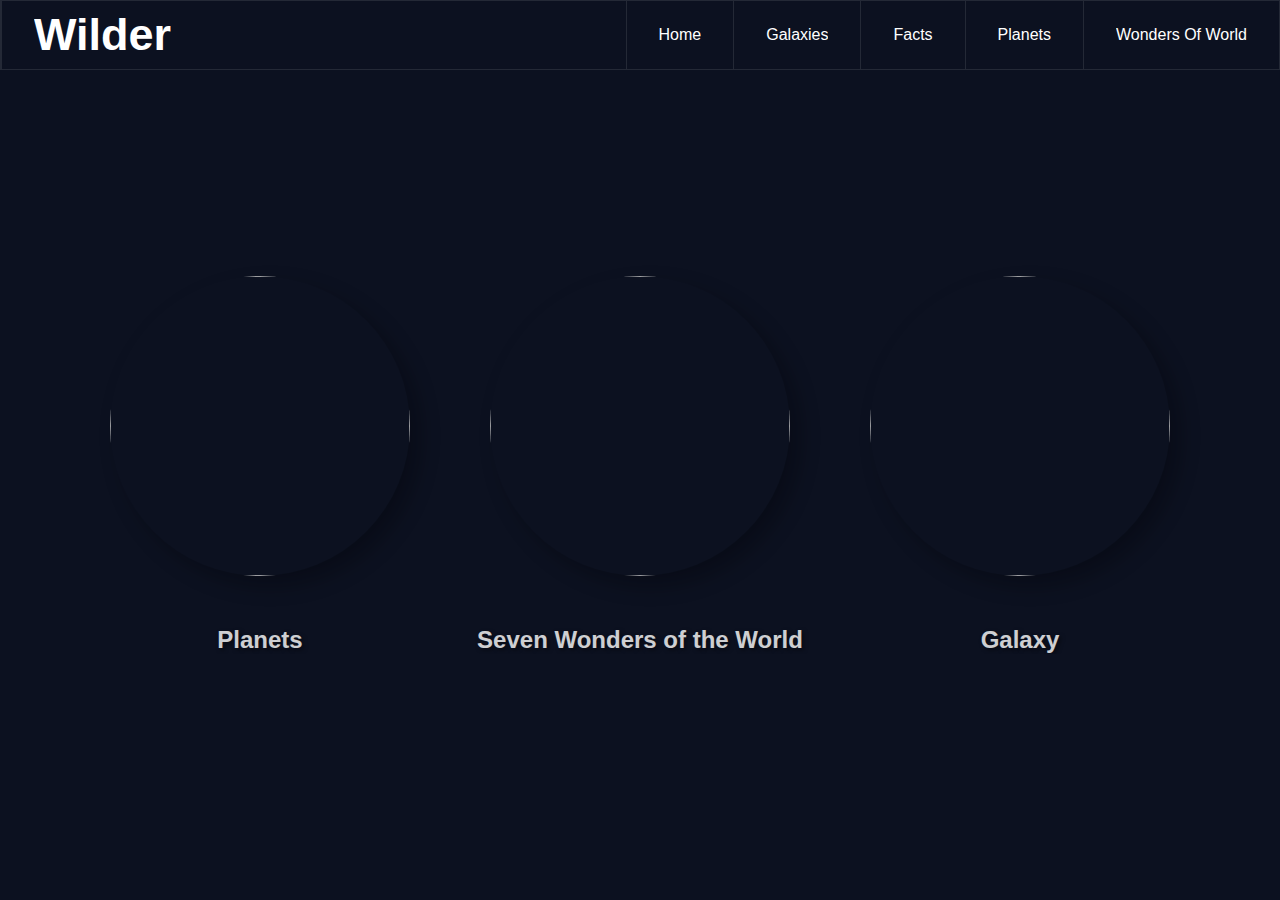
==== commit f050524f: "Fixed issue with all the files and added borded to dropdown menu" ====
--- a/index.html
+++ b/index.html
@@ -14,29 +14,29 @@
         <h2>Wilder</h2>
       </div>
       <div class="section">
-        <a href="index.html">Home</a>
+        <a href="../index.html">Home</a>
+      </div>
+      <div class="section">
+        <a href="../galax.html">Galaxies</a>
+      </div>
+      <div class="section">
+        <a href="../facts.html">Facts</a>
+      </div>
+      <div class="section">
+        <a href="../planet.html">Planets</a>
       </div>
       <div class="section">
         <a href="Seven wonders/seven-wonders.html">Wonders Of World</a>
-      </div>
-      <div class="section">
-        <a href="facts.html">Facts</a>
-      </div>
-      <div class="section">
-        <a href="planet.html">Planets</a>
-      </div>
-      <div class="section">
-        <a href="galax.html">Galaxies</a>
       </div>
       <div id="menu" class="section">
         <i class='bx bx-menu'></i>
       </div>
       <div class="dropdown">
-        <a href="index.html">Home</a>
+        <a href="../index.html">Home</a>
+        <a href="../facts.html">Facts</a>
+        <a href="../planet.html">Planets</a>
+        <a href="../galax.html">Galaxies</a>
         <a href="Seven wonders/seven-wonders.html">Wonders Of World</a>
-        <a href="facts.html">Facts</a>
-        <a href="planet.html">Planets</a>
-        <a href="galax.html">Galaxies</a>
       </div>
     </nav>
   </header>
--- a/style.css
+++ b/style.css
@@ -17,7 +17,7 @@
 }
 
 body {
-  /*   height: calc(100vh - 1rem);4
+  /*   height: calc(100vh - 0.5rem);
  */
   background-color: var(--bg-color);
 
@@ -32,19 +32,22 @@
 }
 
 header>nav .section {
-  padding: .50rem 2rem;
+  padding: 0.5rem 2rem;
   display: flex;
   justify-content: center;
   align-items: center;
   gap: 1;
   border-left: 1px solid var(--border-color);
   text-decoration: none;
-
 }
 
 header>nav>div>a {
   color: var(--main-color);
-  transition: transform .2s ease-in-out;
+  transition: transform 0.2s ease-in-out;
+}
+
+.bx-x:before {
+  color: #e83f6f;
 }
 
 nav>div>a:hover {
@@ -58,7 +61,6 @@
   font-size: var(--logo);
   text-decoration: none;
   color: var(--main-color);
-
 }
 
 #menu {
@@ -83,13 +85,8 @@
   z-index: 10;
 }
 
-nav .dropdown>a {
-  padding: 1rem 0 0 0;
-}
-
-
 nav .dropdown.open a {
-  transition: transform .2s ease-in-out;
+  transition: transform 0.2s ease-in-out;
 }
 
 nav .dropdown.open a:hover {
@@ -97,14 +94,17 @@
   transform: translateY(-10%);
 }
 
+.bx-x:before {
+  color: #e83f6f;
+}
 
 /* Sameetah part is main */
 main {
   display: flex;
   justify-content: center;
   align-items: center;
-  height: calc(100vh - 4.4rem);
-  /*   padding: 0;
+  margin-top: 5rem;
+  /*   height: calc(100vh - 4.4rem);
  */
 }
 
@@ -122,6 +122,7 @@
   text-align: center;
   gap: 50px 0;
   height: 70vh;
+  cursor: pointer;
 }
 
 .image img {
@@ -166,8 +167,9 @@
 
   .dropdown.open {
     display: flex;
-    justify-content: flex-start;
+    justify-content: space-evenly;
     align-items: center;
+    border: 3px solid var(--t-color);
     z-index: 20;
     height: 240px;
     flex-direction: column;
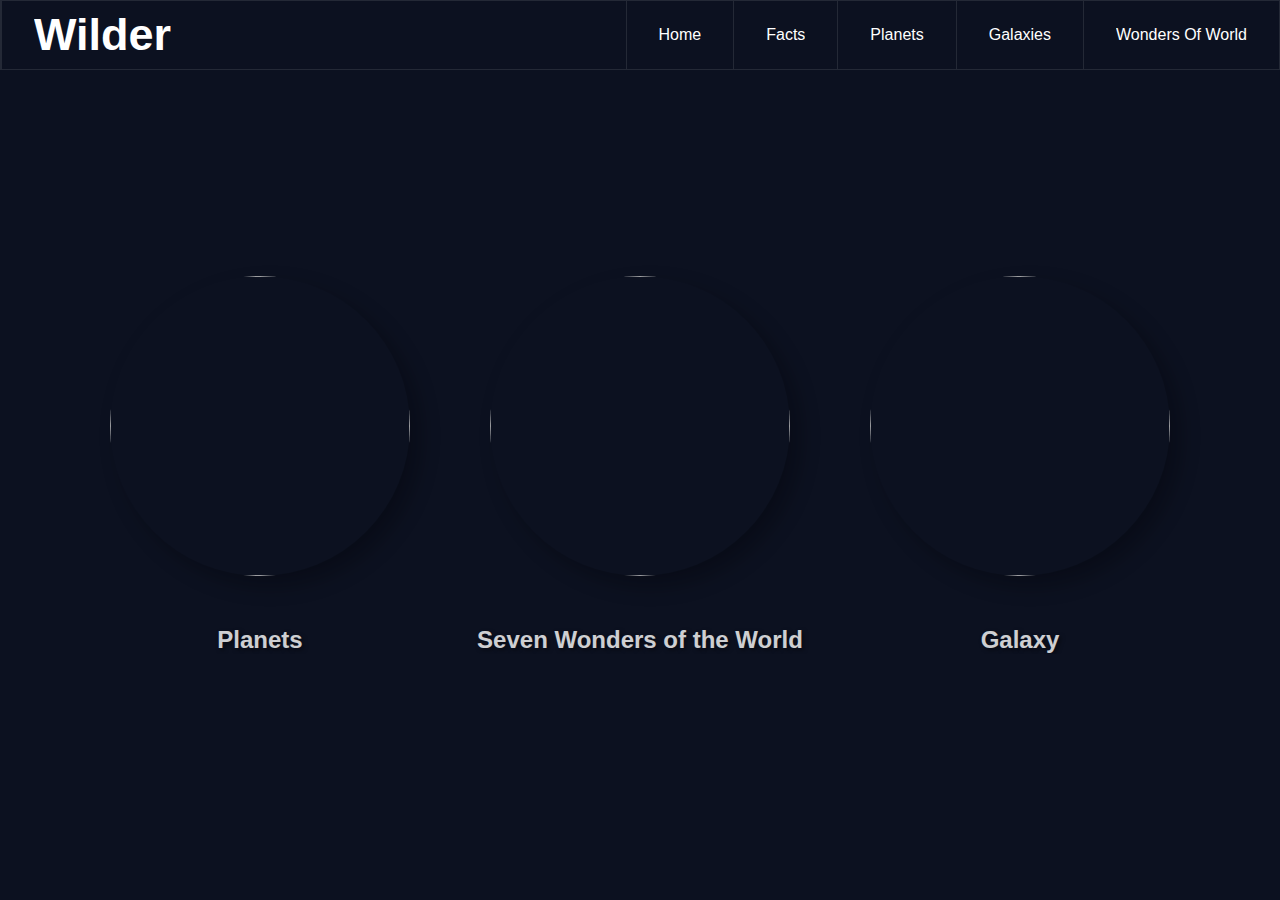
==== commit 1ecd55d8: "updated correct link to window.location.href in seven.js file" ====
--- a/index.html
+++ b/index.html
@@ -14,10 +14,8 @@
         <h2>Wilder</h2>
       </div>
       <div class="section">
+
         <a href="../index.html">Home</a>
-      </div>
-      <div class="section">
-        <a href="../galax.html">Galaxies</a>
       </div>
       <div class="section">
         <a href="../facts.html">Facts</a>
@@ -26,8 +24,12 @@
         <a href="../planet.html">Planets</a>
       </div>
       <div class="section">
+        <a href="../galax.html">Galaxies</a>
+      </div>
+      <div class="section">
         <a href="Seven wonders/seven-wonders.html">Wonders Of World</a>
       </div>
+
       <div id="menu" class="section">
         <i class='bx bx-menu'></i>
       </div>
@@ -36,7 +38,7 @@
         <a href="../facts.html">Facts</a>
         <a href="../planet.html">Planets</a>
         <a href="../galax.html">Galaxies</a>
-        <a href="Seven wonders/seven-wonders.html">Wonders Of World</a>
+        <a href="Seven%20wonders/seven-wonders.html">Wonders Of World</a>
       </div>
     </nav>
   </header>
